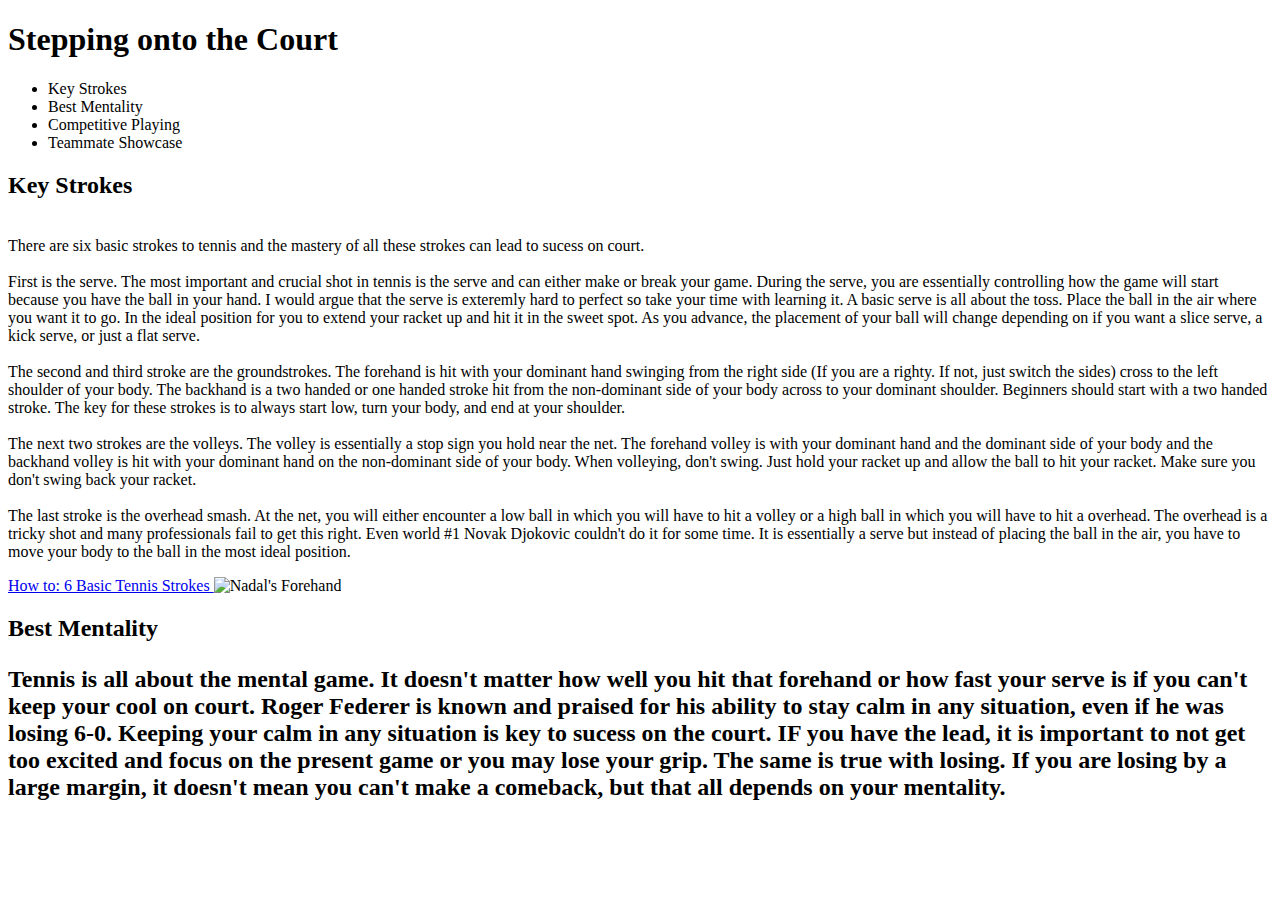
==== index.html @ 962e6e82 "Update index.html" ====
<!--Lauren Lee
IntroCS pd02 sec02
HW03 -- Thank you for coming to my TED talk
2020-02-08 -->

<!DOCTYPE html> <!-- sets language to HTML -->
  <title> Panananda </title> <!--set the browser title's bar to my ducky's name, Panananda -->
  <h1> Stepping onto the Court </h1> <!--Puts our TNPG as heading 1 -->
<ul> 
  <li> Key Strokes </li>
  <li> Best Mentality </li>
  <li> Competitive Playing </li>
  <li> Teammate Showcase </li>
</ul>
<h2> 
    Key Strokes
</h2> <!-- Puts my name as heading 2 -->
<p> 
  <br> There are six basic strokes to tennis and the mastery of all these strokes can lead to sucess on court. </br>
  <br> First is the serve. The most important and crucial shot in tennis is the serve and can either make or break your game. During the serve, you are essentially controlling how the game will start because you have the ball in your hand. I would argue that the serve is exteremly hard to perfect so take your time with learning it. A basic serve is all about the toss. Place the ball in the air where you want it to go. In the ideal position for you to extend your racket up and hit it in the sweet spot. As you advance, the placement of your ball will change depending on if you want a slice serve, a kick serve, or just a flat serve. </br>
  <br> The second and third stroke are the groundstrokes. The forehand is hit with your dominant hand swinging from the right side (If you are a righty. If not, just switch the sides) cross to the left shoulder of your body. The backhand is a two handed or one handed stroke hit from the non-dominant side of your body across to your dominant shoulder. Beginners should start with a two handed stroke. The key for these strokes is to always start low, turn your body, and end at your shoulder. </br>
  <br> The next two strokes are the volleys. The volley is essentially a stop sign you hold near the net. The forehand volley is with your dominant hand and the dominant side of your body and the backhand volley is hit with your dominant hand on the non-dominant side of your body. When volleying, don't swing. Just hold your racket up and allow the ball to hit your racket. Make sure you don't swing back your racket. </br>
  <br> The last stroke is the overhead smash. At the net, you will either encounter a low ball in which you will have to hit a volley or a high ball in which you will have to hit a overhead. The overhead is a tricky shot and many professionals fail to get this right. Even world #1 Novak Djokovic couldn't do it for some time. It is essentially a serve but instead of placing the ball in the air, you have to move your body to the ball in the most ideal position. </br> 
</p>
<a href= "https://www.patcash.co.uk/2018/03/the-6-basic-strokes-in-tennis-explained/#:~:text=All%20games%20of%20tennis%20consist,to%20hit%20a%20tennis%20ball."> How to: 6 Basic Tennis Strokes </a>
<img src= "https://images.neobookings.com/cms/rafanadalacademy.com/section/nunca-subestimes-la-derecha-de-rafa-nadal/pics/nunca-subestimes-la-derecha-de-rafa-nadal-32wdox5l54.jpeg" alt= "Nadal's Forehand" width= "500" height= "600">
<h2> Best Mentality <h2>
  <p> Tennis is all about the mental game. It doesn't matter how well you hit that forehand or how fast your serve is if you can't keep your cool on court. Roger Federer is known and praised for his ability to stay calm in any situation, even if he was losing 6-0. Keeping your calm in any situation is key to sucess on the court. IF you have the lead, it is important to not get too excited and focus on the present game or you may lose your grip. The same is true with losing. If you are losing by a large margin, it doesn't mean you can't make a comeback, but that all depends on your mentality. 
</html> <!-- ends the HTML code -->
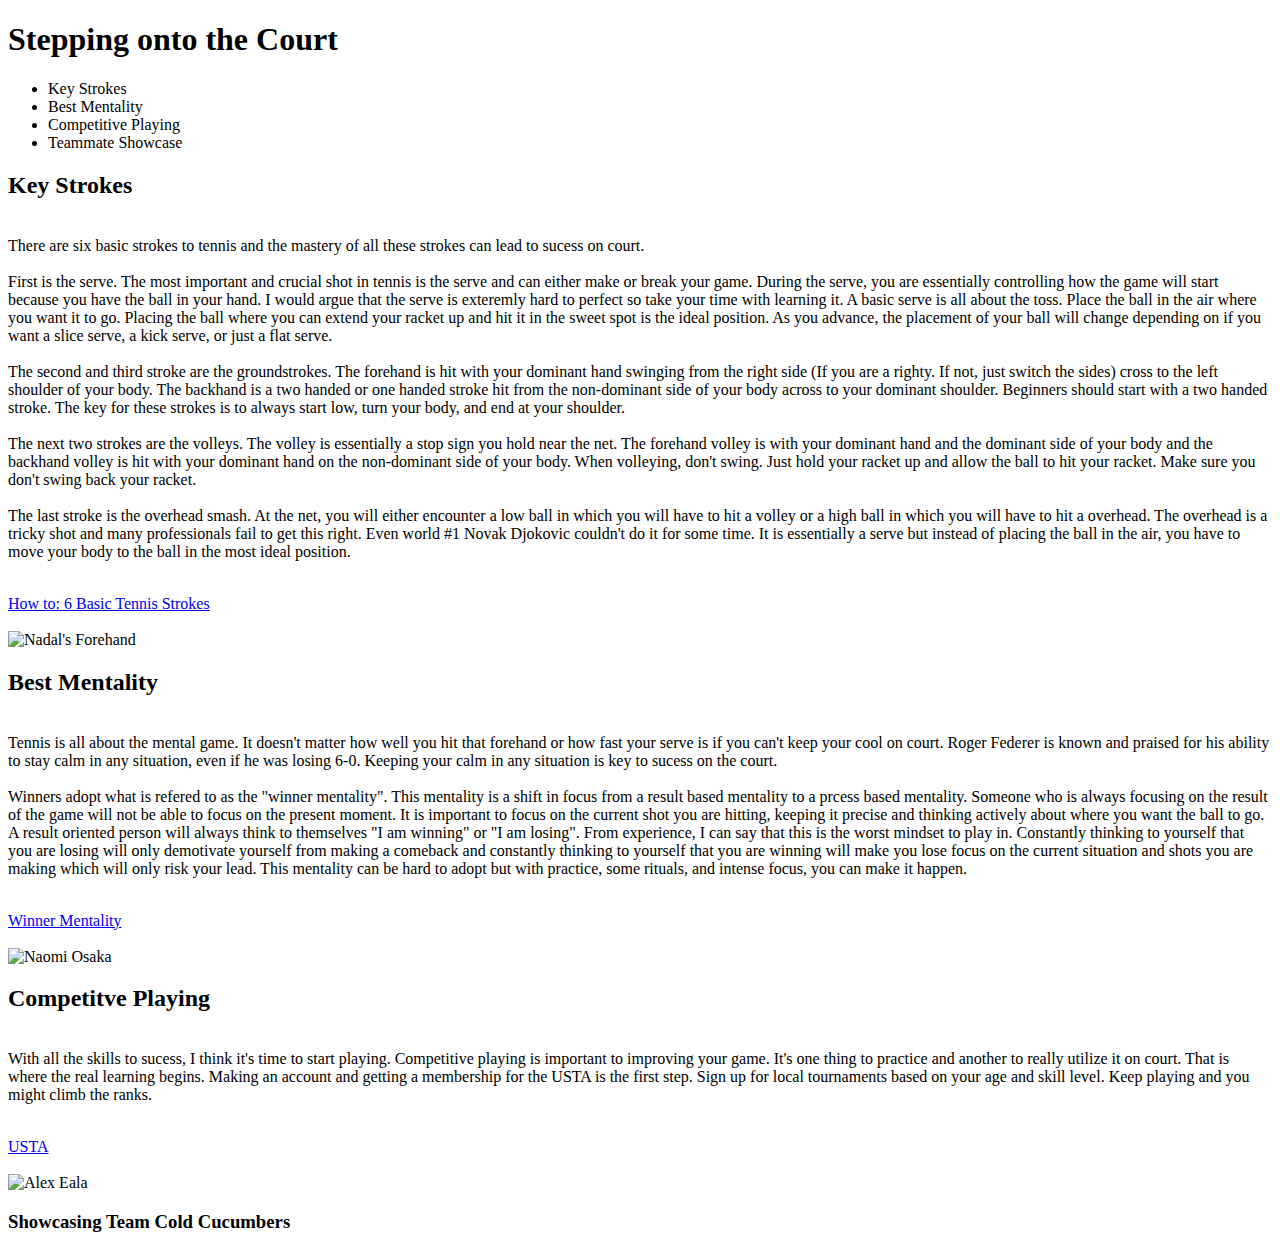
==== commit 74da332b: "Update index.html" ====
--- a/index.html
+++ b/index.html
@@ -5,8 +5,8 @@
 
 <!DOCTYPE html> <!-- sets language to HTML -->
   <title> Panananda </title> <!--set the browser title's bar to my ducky's name, Panananda -->
-  <h1> Stepping onto the Court </h1> <!--Puts our TNPG as heading 1 -->
-<ul> 
+  <h1> Stepping onto the Court </h1> <!--Puts title of page as h1 -->
+<ul>  <!--Table of contents-->
   <li> Key Strokes </li>
   <li> Best Mentality </li>
   <li> Competitive Playing </li>
@@ -14,16 +14,28 @@
 </ul>
 <h2> 
     Key Strokes
-</h2> <!-- Puts my name as heading 2 -->
+</h2> <!-- Puts name of first item on TOC as h2 -->
 <p> 
-  <br> There are six basic strokes to tennis and the mastery of all these strokes can lead to sucess on court. </br>
-  <br> First is the serve. The most important and crucial shot in tennis is the serve and can either make or break your game. During the serve, you are essentially controlling how the game will start because you have the ball in your hand. I would argue that the serve is exteremly hard to perfect so take your time with learning it. A basic serve is all about the toss. Place the ball in the air where you want it to go. In the ideal position for you to extend your racket up and hit it in the sweet spot. As you advance, the placement of your ball will change depending on if you want a slice serve, a kick serve, or just a flat serve. </br>
+  <br>There are six basic strokes to tennis and the mastery of all these strokes can lead to sucess on court.</br> 
+  <br> First is the serve. The most important and crucial shot in tennis is the serve and can either make or break your game. During the serve, you are essentially controlling how the game will start because you have the ball in your hand. I would argue that the serve is exteremly hard to perfect so take your time with learning it. A basic serve is all about the toss. Place the ball in the air where you want it to go. Placing the ball where you can extend your racket up and hit it in the sweet spot is the ideal position. As you advance, the placement of your ball will change depending on if you want a slice serve, a kick serve, or just a flat serve. </br>
   <br> The second and third stroke are the groundstrokes. The forehand is hit with your dominant hand swinging from the right side (If you are a righty. If not, just switch the sides) cross to the left shoulder of your body. The backhand is a two handed or one handed stroke hit from the non-dominant side of your body across to your dominant shoulder. Beginners should start with a two handed stroke. The key for these strokes is to always start low, turn your body, and end at your shoulder. </br>
   <br> The next two strokes are the volleys. The volley is essentially a stop sign you hold near the net. The forehand volley is with your dominant hand and the dominant side of your body and the backhand volley is hit with your dominant hand on the non-dominant side of your body. When volleying, don't swing. Just hold your racket up and allow the ball to hit your racket. Make sure you don't swing back your racket. </br>
   <br> The last stroke is the overhead smash. At the net, you will either encounter a low ball in which you will have to hit a volley or a high ball in which you will have to hit a overhead. The overhead is a tricky shot and many professionals fail to get this right. Even world #1 Novak Djokovic couldn't do it for some time. It is essentially a serve but instead of placing the ball in the air, you have to move your body to the ball in the most ideal position. </br> 
+</p> <!-- Contents of Key Strokes-->
+ <br> <a href= "https://www.patcash.co.uk/2018/03/the-6-basic-strokes-in-tennis-explained/#:~:text=All%20games%20of%20tennis%20consist,to%20hit%20a%20tennis%20ball."> How to: 6 Basic Tennis Strokes </a> </br> <!-- Link to source -->
+<br> <img src= "https://images.neobookings.com/cms/rafanadalacademy.com/section/nunca-subestimes-la-derecha-de-rafa-nadal/pics/nunca-subestimes-la-derecha-de-rafa-nadal-32wdox5l54.jpeg" alt= "Nadal's Forehand" width= "600" height= "600"> </br> <!-- Image of Nadal's Forehand -->
+<h2> Best Mentality </h2> <!-- Puts name of second item on TOC as h2 -->
+  <p> <!-- Contents of Best Mentality-->
+    <br> Tennis is all about the mental game. It doesn't matter how well you hit that forehand or how fast your serve is if you can't keep your cool on court. Roger Federer is known and praised for his ability to stay calm in any situation, even if he was losing 6-0. Keeping your calm in any situation is key to sucess on the court. </br> 
+  <br> Winners adopt what is refered to as the "winner mentality". This mentality is a shift in focus from a result based mentality to a prcess based mentality. Someone who is always focusing on the result of the game will not be able to focus on the present moment. It is important to focus on the current shot you are hitting, keeping it precise and thinking actively about where you want the ball to go. A result oriented person will always think to themselves "I am winning" or "I am losing". From experience, I can say that this is the worst mindset to play in. Constantly thinking to yourself that you are losing will only demotivate yourself from making a comeback and constantly thinking to yourself that you are winning will make you lose focus on the current situation and shots you are making which will only risk your lead. This mentality can be hard to adopt but with practice, some rituals, and intense focus, you can make it happen. </br> 
 </p>
-<a href= "https://www.patcash.co.uk/2018/03/the-6-basic-strokes-in-tennis-explained/#:~:text=All%20games%20of%20tennis%20consist,to%20hit%20a%20tennis%20ball."> How to: 6 Basic Tennis Strokes </a>
-<img src= "https://images.neobookings.com/cms/rafanadalacademy.com/section/nunca-subestimes-la-derecha-de-rafa-nadal/pics/nunca-subestimes-la-derecha-de-rafa-nadal-32wdox5l54.jpeg" alt= "Nadal's Forehand" width= "500" height= "600">
-<h2> Best Mentality <h2>
-  <p> Tennis is all about the mental game. It doesn't matter how well you hit that forehand or how fast your serve is if you can't keep your cool on court. Roger Federer is known and praised for his ability to stay calm in any situation, even if he was losing 6-0. Keeping your calm in any situation is key to sucess on the court. IF you have the lead, it is important to not get too excited and focus on the present game or you may lose your grip. The same is true with losing. If you are losing by a large margin, it doesn't mean you can't make a comeback, but that all depends on your mentality. 
+<br>  <a href= "https://www.essentialtennis.com/winners-mentality-tennis-development/"> Winner Mentality </a> </br> <!-- Link to source -->
+<br> <img src= "https://static01.nyt.com/images/2019/08/26/sports/25open-osaka-print/25osakaweb1-superJumbo.jpg" alt= "Naomi Osaka" width= "800" height= "600"> </br> <!-- Image of Naomi Osaka Mentality -->
+<h2> Competitve Playing </h2> <!-- Puts name of Third item on TOC as h2 -->
+  <p> <!-- Contents of Competitive Playing-->
+    <br> With all the skills to sucess, I think it's time to start playing. Competitive playing is important to improving your game. It's one thing to practice and another to really utilize it on court. That is where the real learning begins. Making an account and getting a membership for the USTA is the first step. Sign up for local tournaments based on your age and skill level. Keep playing and you might climb the ranks. </br>
+</p>
+  <br> <a href= "https://www.usta.com/en/home.html"> USTA </a> </br> <!-- Link to source -->
+<br> <img src= "https://sports.inquirer.net/files/2021/02/alex-eala-rafa-nadal.jpeg" alt= "Alex Eala" width= "800" height "600" </br> <!-- Image of junior player Alex Eala -->
+<h3> Showcasing Team Cold Cucumbers </h3>
 </html> <!-- ends the HTML code -->
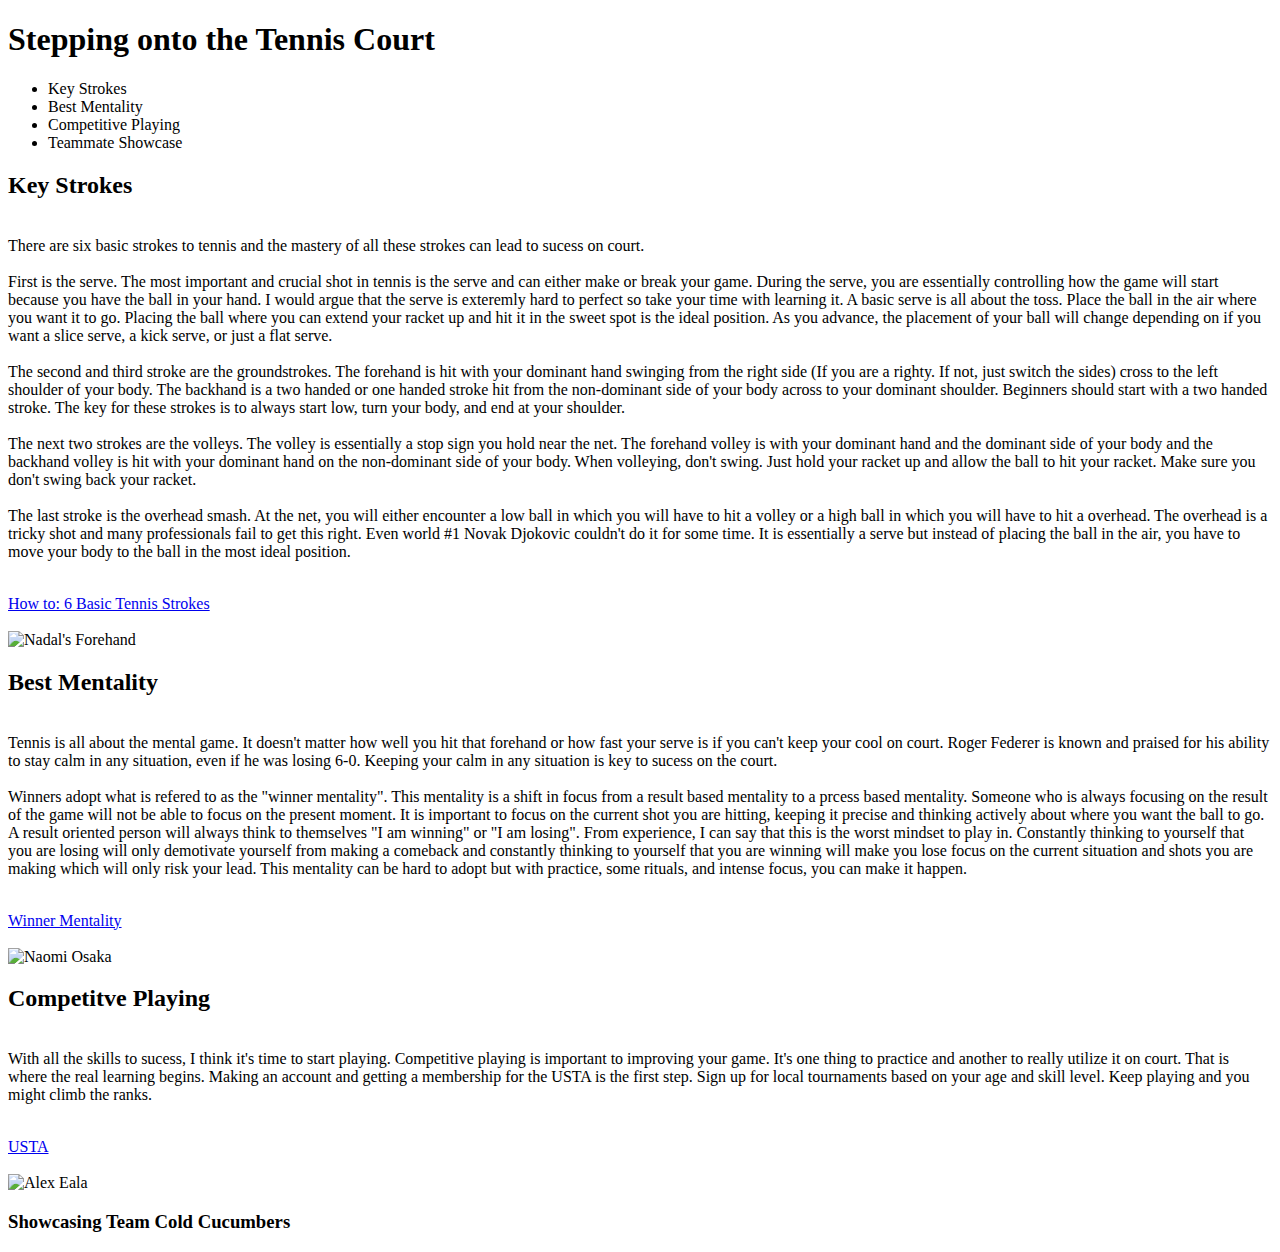
==== commit ba592113: "Update index.html" ====
--- a/index.html
+++ b/index.html
@@ -4,8 +4,8 @@
 2020-02-08 -->
 
 <!DOCTYPE html> <!-- sets language to HTML -->
-  <title> Panananda </title> <!--set the browser title's bar to my ducky's name, Panananda -->
-  <h1> Stepping onto the Court </h1> <!--Puts title of page as h1 -->
+  <title> Tennis </title> <!--set the browser title's bar to my ducky's name, Panananda -->
+  <h1> Stepping onto the Tennis Court </h1> <!--Puts title of page as h1 -->
 <ul>  <!--Table of contents-->
   <li> Key Strokes </li>
   <li> Best Mentality </li>
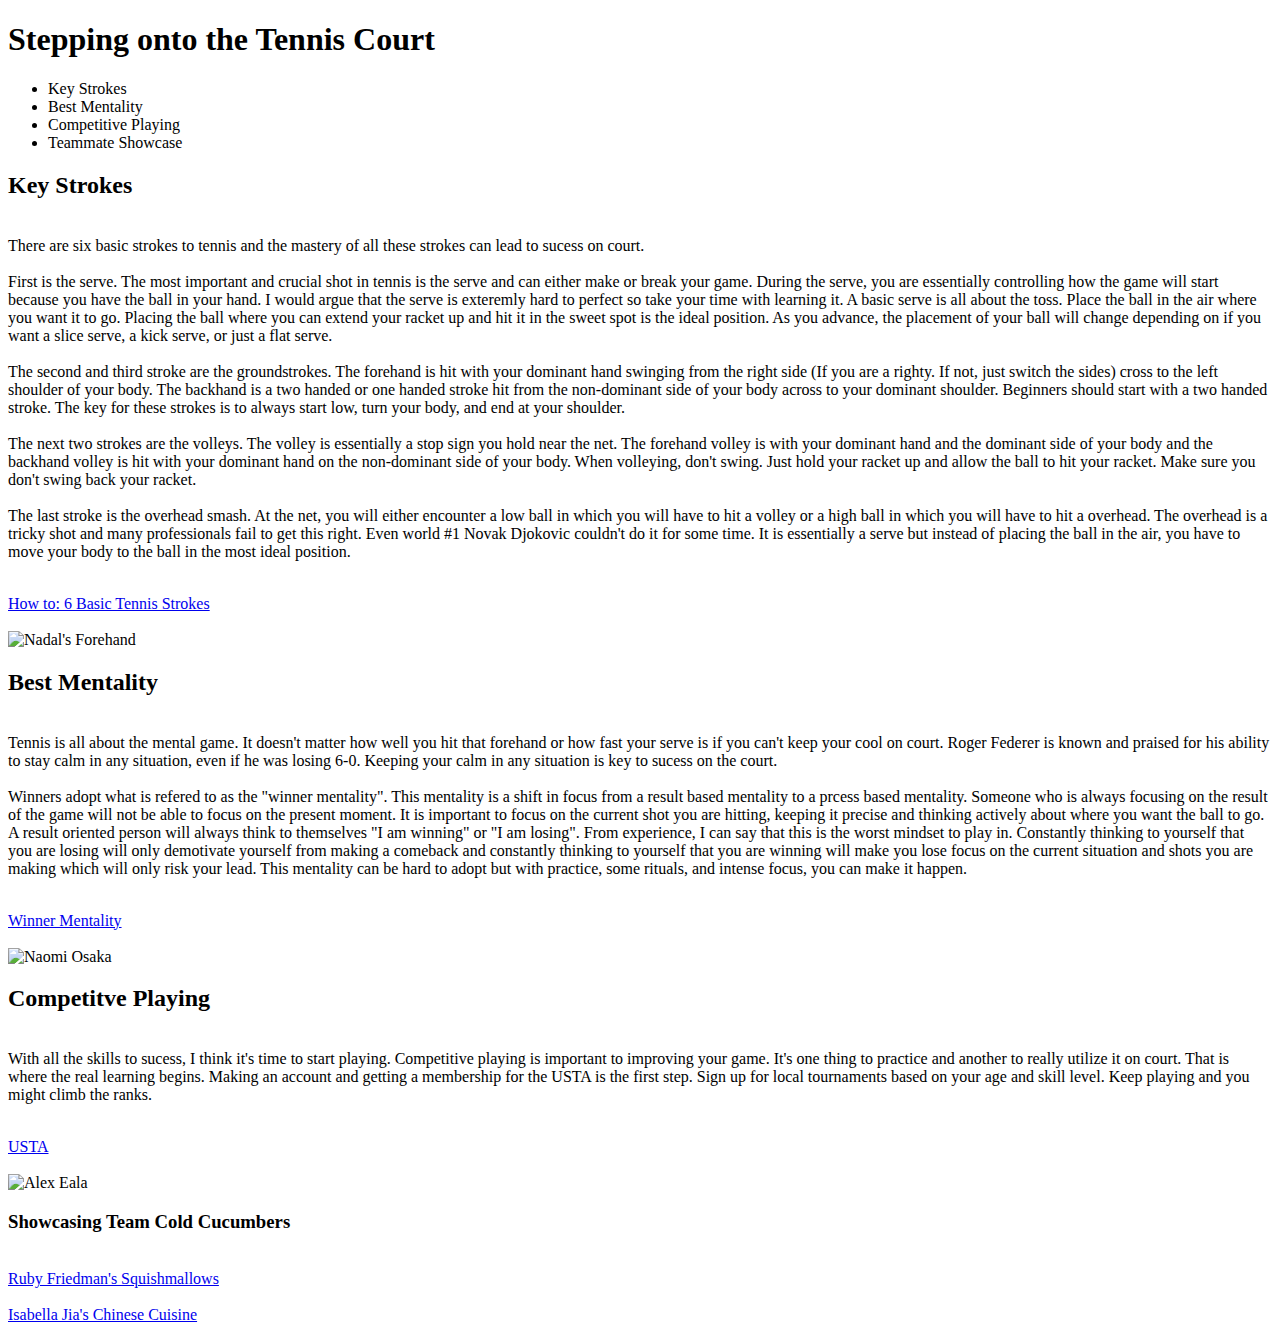
==== commit aab78410: "Update index.html" ====
--- a/index.html
+++ b/index.html
@@ -38,4 +38,6 @@
   <br> <a href= "https://www.usta.com/en/home.html"> USTA </a> </br> <!-- Link to source -->
 <br> <img src= "https://sports.inquirer.net/files/2021/02/alex-eala-rafa-nadal.jpeg" alt= "Alex Eala" width= "800" height "600" </br> <!-- Image of junior player Alex Eala -->
 <h3> Showcasing Team Cold Cucumbers </h3>
+ <br> <a href= "https://rubyfriedman.github.io/web/"> Ruby Friedman's Squishmallows </a> </br> <!-- Link to Ruby's source -->
+ <br> <a href= "https://izzyjia.github.io/web/"> Isabella Jia's Chinese Cuisine </a> </br> <!-- Link to Izzy's source -->
 </html> <!-- ends the HTML code -->
